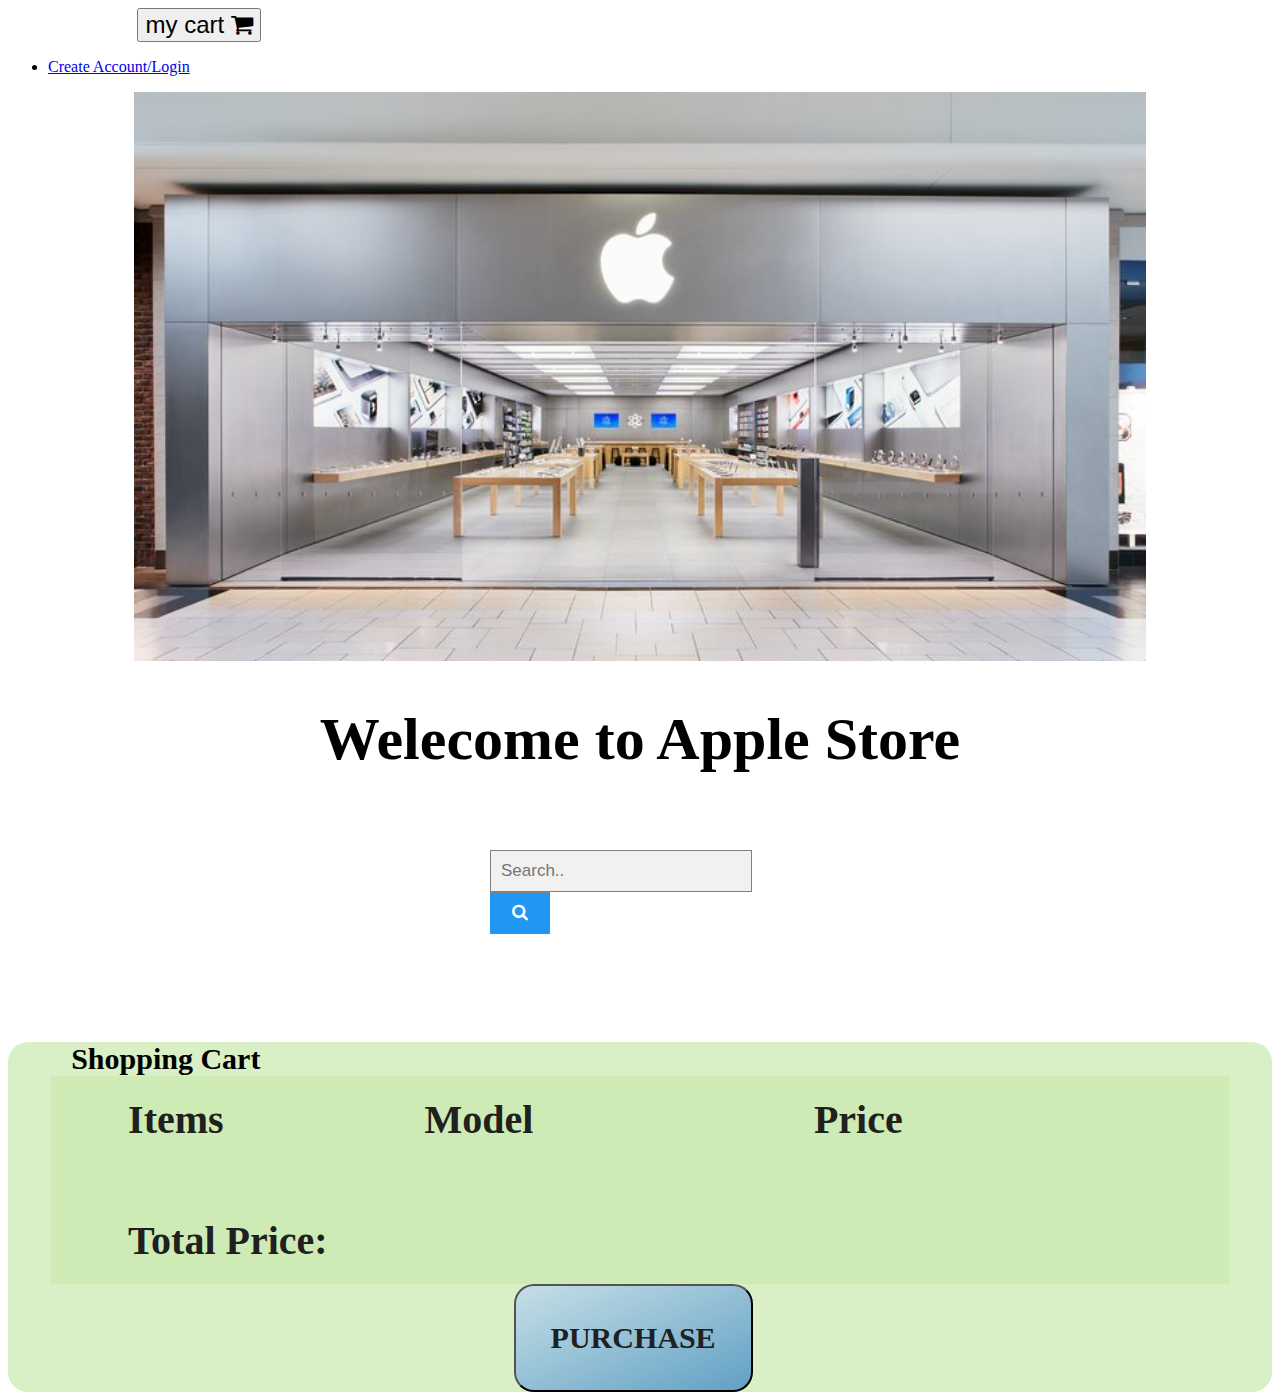
==== index.html @ f8a6e48e "edit" ====
<!DOCTYPE html>
<html lang="en">

<head>
    <meta charset="UTF-8">
    <meta http-equiv="X-UA-Compatible" content="IE=edge">
    <meta name="viewport" content="width=device-width, initial-scale=1.0">
    <title>Document</title>
    <link href="https://cdn.jsdelivr.net/npm/bootstrap@5.0.2/dist/css/bootstrap.min.css" rel="stylesheet" integrity="sha384-EVSTQN3/azprG1Anm3QDgpJLIm9Nao0Yz1ztcQTwFspd3yD65VohhpuuCOmLASjC" crossorigin="anonymous">
    <script src="https://cdn.jsdelivr.net/npm/bootstrap@5.0.2/dist/js/bootstrap.bundle.min.js" integrity="sha384-MrcW6ZMFYlzcLA8Nl+NtUVF0sA7MsXsP1UyJoMp4YLEuNSfAP+JcXn/tWtIaxVXM" crossorigin="anonymous"></script>
    <link href="https://cdn.jsdelivr.net/npm/bootstrap@5.1.2/dist/css/bootstrap.min.css" rel="stylesheet" integrity="sha384-uWxY/CJNBR+1zjPWmfnSnVxwRheevXITnMqoEIeG1LJrdI0GlVs/9cVSyPYXdcSF" crossorigin="anonymous">
    <link rel="stylesheet" href="https://cdnjs.cloudflare.com/ajax/libs/font-awesome/4.7.0/css/font-awesome.min.css">
    <link rel="stylesheet" href="style.css">

</head>

<body>
    <script src="main.js"></script>
    <nav class="navbar navbar-expand-lg navbar-light bg-light ">
        <div class="cart"> <button id="mycart" style="font-size:24px">my cart <i class="fa fa-shopping-cart"></i></button></div>
        <ul class="nav justify-content-end">
            <li class="nav-item">
                <a class="nav-link" href="sign up in.html">Create Account/Login</a>
            </li>
            <!-- <li class="nav-item">
                <a class="nav-link" href="Sign Up.html">Create an Account</a>
            </li> -->
        </ul>
    </nav>

    <div class="row">
        <div class="logo-content">
            <img class="logoimg " src="logo1.jpg">
            <h1 id=h1>Welecome to Apple Store</h1>
        </div>
    </div>

    <br><br>
    <form class="example" style="margin:auto;max-width:300px">
        <input class="input1" type="text" placeholder="Search.." name="search2">
        <button id='search-button' class="search-button" type="submit"><i class="fa fa-search"></i></button>
    </form>
    <br><br>
    <div class='containar'>
        <!-- <div class="productsF">
            <img class='phone' src="Ipad.png" alt=""> <br>
            <button id='ipad' class=btn>ipad</button>
        </div> -->
        <div id='grid-container'></div>
        <br><br>
        <!-- <div class="productsS">
            <img class='phone' src="Iphone.png" alt="iPhone product"><br>
            <button id='iphone' class=btn>iphone</button>
        </div>
        <div id='grid-container1'></div>
        <br><br>
        <div class="productsT">
            <img class='phone' src="watch.png" alt=""><br>
            <button id='watch' class=btn>Apple Watch</button>
        </div>
        <div id='grid-container2'></div> -->
        <br><br>
    </div>
    <div id='formCart' class="formCart">
        <label class='cartColumn'>Shopping Cart</label>
        <div id='carts' class='cart-items'>
            <label class='itemColumn'>Items</label>
            <label class='model'>Model</label>
            <label class='pricelColumn'>Price</label>
            <br><br>
        </div>
        <div class="cart-items">
            <label id="total" class='itemColumn'>Total Price: </label>
        </div>
        <button class="pur">PURCHASE</button>

    </div>

</body>

</html>
---- style.css ----
.row,
.containar {
    position: relative;
    text-align: center;
}

.logoimg {
    width: 60%;
}

#h1 {
    font-size: 30px;
}

.cart {
    position: relative;
    text-align: right;
    margin-right: 40%;
}

.btn,
.pur,
.allP1,
.cart1,
.remove1 {
    background: linear-gradient(to bottom right, #c6dfe6, #61a0c5);
    border-radius: 20px;
    cursor: pointer;
    font-size: 16px;
    font-family: 'Open Sans';
    font-weight: 600;
    color: #202020;
    padding: 15px;
    text-align: center;
}

.pur {
    margin-left: 40%;
}

.remove1 {
    background: rgb(219, 69, 69);
    color: white;
    width: 100px;
    margin-left: 10%;
}

#grid-container,
#grid-container1,
#grid-container2 {
    display: grid;
    grid-column-gap: 10px;
    grid-row-gap: 20px;
    grid-template-columns: auto auto;
    padding: 0px;
}

.cart-row {
    display: grid;
    grid-template-columns: auto;
    grid-template-rows: 300px;
    grid-column-gap: 10px;
    grid-row-gap: 20px;
}

.grid-item {
    background-color: rgb(255, 255, 255);
    border: 0;
    padding: 20px;
    font-size: 30px;
    text-align: center;
}

.formCart {
    background-color: rgba(203, 233, 175, 0.726);
    border-radius: 20px;
    font-family: 'Open Sans';
}

.cart-item {
    /* margin: auto; */
    width: 90%;
    height: 70%;
    display: flex;
    font-size: 17px;
    justify-content: space-between;
    align-items: center;
    background-color: rgba(203, 233, 175, 0.726);
    border: 0;
    /* padding: 5px; */
    text-align: center;
}

.cart-items {
    background-color: rgba(203, 233, 175, 0.726);
    border: 0;
    /* padding: 5px; */
    font-size: 20px;
    text-align: center;
    margin: auto;
    width: 90%;
    height: 50%;
    text-align: left;
}

.itemColumn {
    margin-left: 5%;
    font-size: 30px;
    font-weight: 900;
    color: #202020;
}

.model {
    margin-left: 10%;
    font-size: 30px;
    font-weight: 900;
    color: #202020;
}

.pricelColumn {
    margin-left: 16%;
    font-size: 30px;
    font-weight: 900;
    color: #202020;
}

.cartColumn {
    margin-left: 0%;
    font-size: 30px;
    font-weight: 700;
    color: black;
}

form.example input[type=text] {
    padding: 10px;
    font-size: 17px;
    border: 1px solid grey;
    float: left;
    width: 80%;
    background: #f1f1f1;
}

form.example button {
    float: left;
    width: 20%;
    padding: 10px;
    background: #2196F3;
    color: white;
    font-size: 17px;
    border: 1px solid grey;
    border-left: none;
    cursor: pointer;
}

form.example button:hover {
    background: #0b7dda;
}

form.example::after {
    content: "";
    clear: both;
    display: table;
}

@media screen and (min-width:800px) {
    #grid-container,
    #grid-container1,
    #grid-container2 {
        grid-template-columns: auto auto auto auto;
    }
    .logoimg {
        width: 80%;
    }
    #h1 {
        font-size: 60px;
    }
    .phone {
        width: 50%;
    }
    .cart {
        margin-right: 80%;
    }
    .btn,
    .pur {
        font-size: 30px;
        font-weight: 900;
        color: #202020;
        padding: 35px;
    }
    .cart-item {
        background-color: rgba(203, 233, 175, 0.726);
        margin: auto;
        width: 90%;
        height: 70%;
        display: flex;
        justify-content: space-between;
        align-items: center;
        font-size: 25px;
    }
    .cart-items {
        background-color: rgba(203, 233, 175, 0.726);
        border: 0;
        padding: 20px;
        font-size: 30px;
        text-align: center;
        margin: auto;
        width: 90%;
        height: 80%;
        text-align: left;
    }
    .row,
    .containar {
        position: relative;
        text-align: center;
    }
    .itemColumn {
        margin-left: 5%;
        font-size: 40px;
        font-weight: 900;
        color: #202020;
    }
    .model {
        margin-left: 17%;
        font-size: 40px;
        font-weight: 900;
        color: #202020;
    }
    .pricelColumn {
        margin-left: 24%;
        font-size: 40px;
        font-weight: 900;
        color: #202020;
    }
    .cartColumn {
        margin-left: 5%;
        font-size: 30px;
        font-weight: 700;
        color: black;
    }
    .remove1 {
        background: rgb(219, 69, 69);
        color: white;
        width: 200px;
    }
}


/* Medium devices (tablets, 768px and up) */


/*         
@media screen and (max-width: 300px) {
    #grid-container {
        grid-template-columns: auto auto;
    }
} */
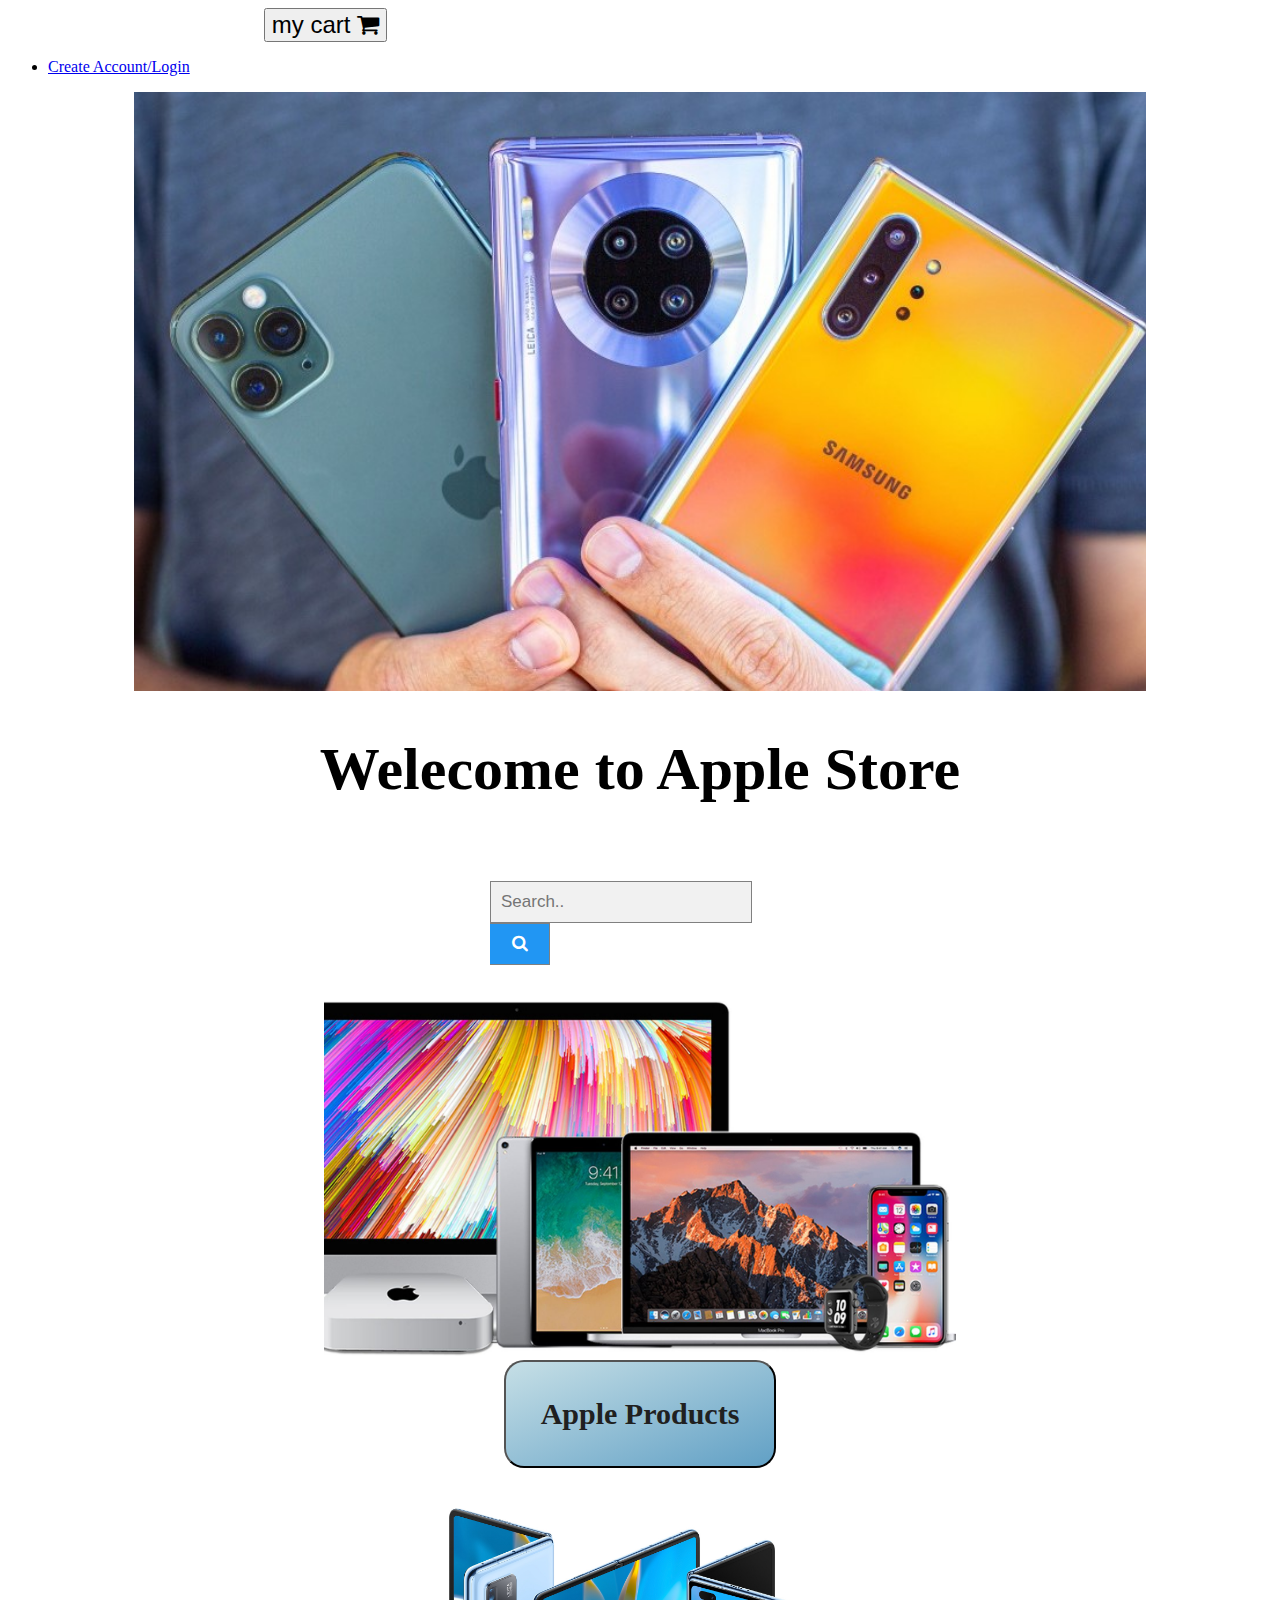
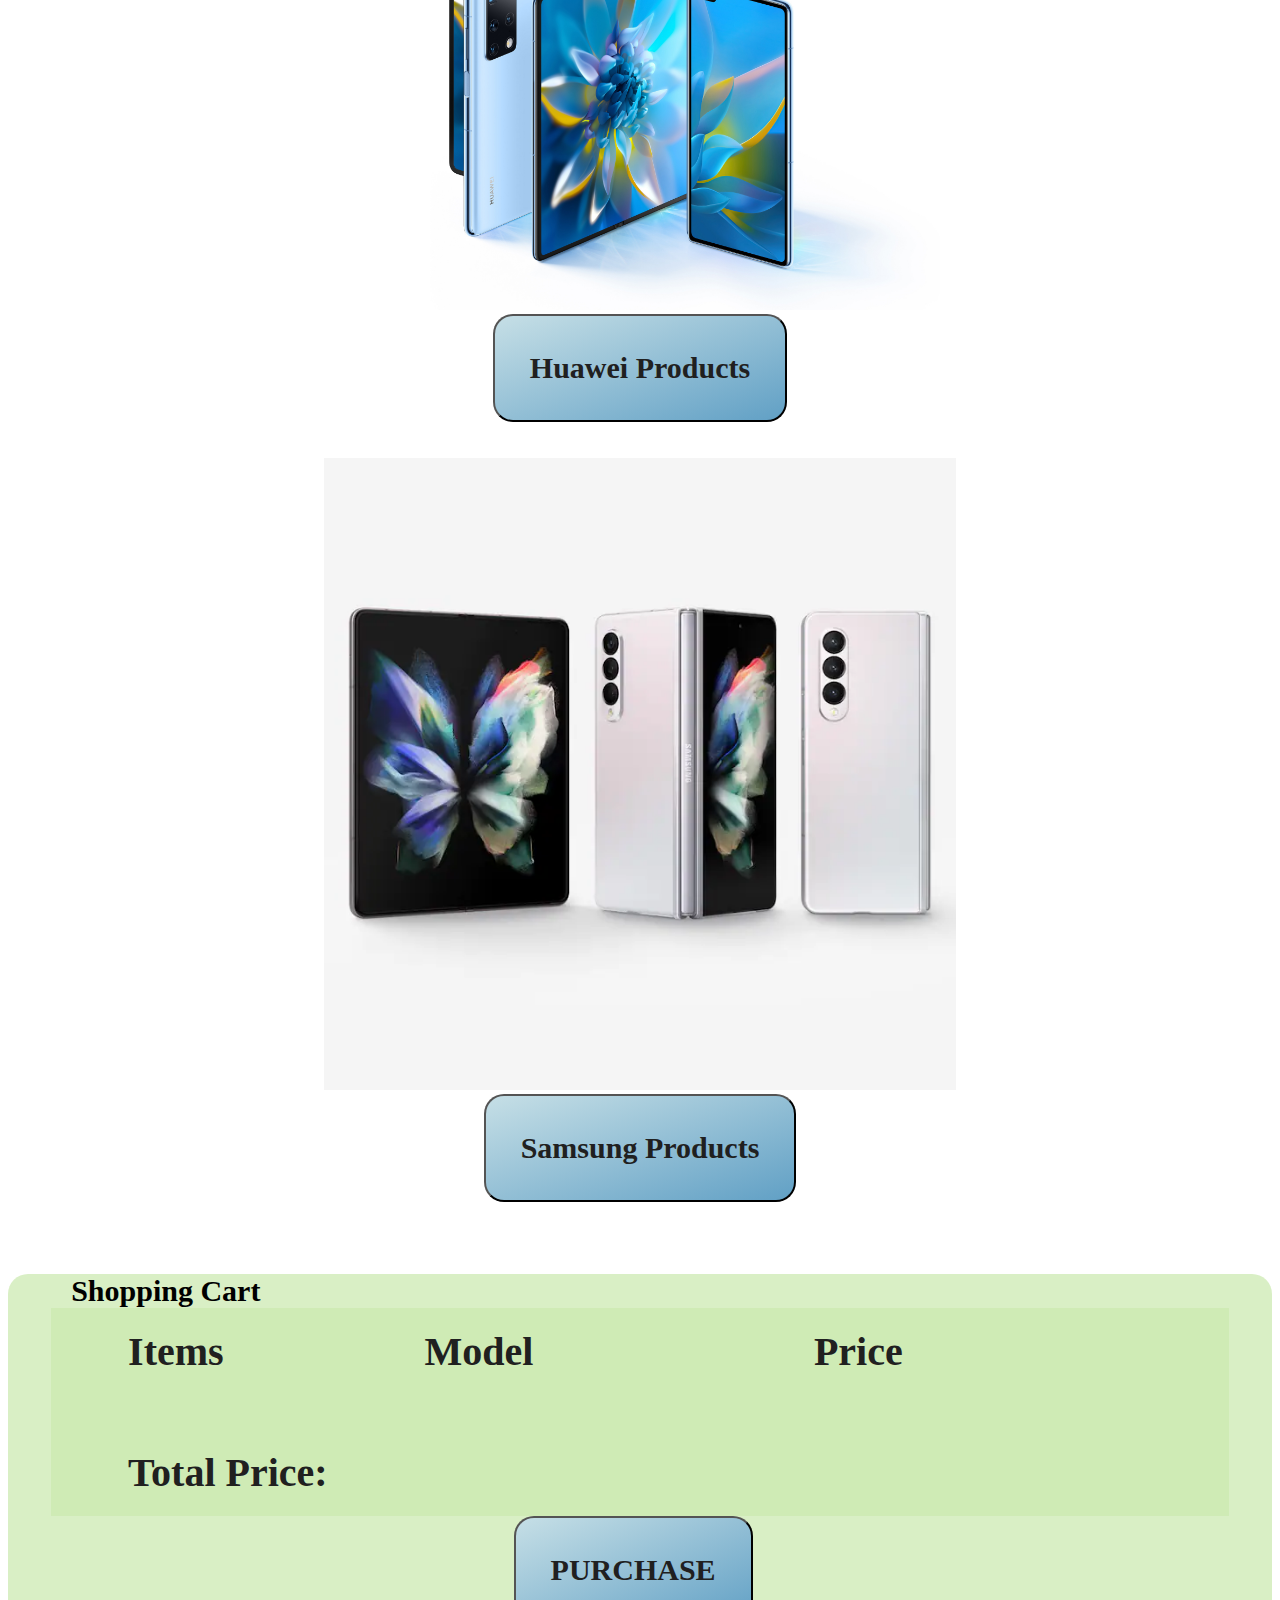
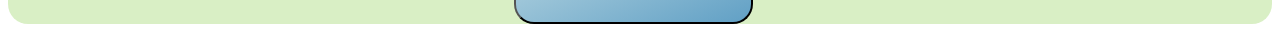
==== commit cfb1f670: "add more product" ====
--- a/index.html
+++ b/index.html
@@ -22,15 +22,12 @@
             <li class="nav-item">
                 <a class="nav-link" href="sign up in.html">Create Account/Login</a>
             </li>
-            <!-- <li class="nav-item">
-                <a class="nav-link" href="Sign Up.html">Create an Account</a>
-            </li> -->
         </ul>
     </nav>
 
     <div class="row">
         <div class="logo-content">
-            <img class="logoimg " src="logo1.jpg">
+            <img class="logoimg " src="products.jpg">
             <h1 id=h1>Welecome to Apple Store</h1>
         </div>
     </div>
@@ -42,23 +39,25 @@
     </form>
     <br><br>
     <div class='containar'>
-        <!-- <div class="productsF">
-            <img class='phone' src="Ipad.png" alt=""> <br>
-            <button id='ipad' class=btn>ipad</button>
-        </div> -->
-        <div id='grid-container'></div>
-        <br><br>
-        <!-- <div class="productsS">
-            <img class='phone' src="Iphone.png" alt="iPhone product"><br>
-            <button id='iphone' class=btn>iphone</button>
+        <div class="productsF">
+            <img class='phone' src="applep.jpg" alt=""> <br>
+            <button id='apple' class=btn>Apple Products</button>
         </div>
         <div id='grid-container1'></div>
         <br><br>
+        <div class="productsS">
+            <img class='phone' src="huawei.jpg" alt=""><br>
+            <button id='huawei' class=btn>Huawei Products</button>
+        </div>
+        <div id='grid-container2'></div>
+        <br><br>
         <div class="productsT">
-            <img class='phone' src="watch.png" alt=""><br>
-            <button id='watch' class=btn>Apple Watch</button>
+            <img class='phone' src="samsung.webp" alt=""><br>
+            <button id='samsung' class=btn>Samsung Products</button>
         </div>
-        <div id='grid-container2'></div> -->
+        <div id='grid-container3'></div>
+
+        <br><br>
         <br><br>
     </div>
     <div id='formCart' class="formCart">
@@ -76,6 +75,8 @@
 
     </div>
 
+
+
 </body>
 
 </html>--- a/style.css
+++ b/style.css
@@ -1,3 +1,12 @@
+/* .body {
+    background: url(./bc.jpg);
+    background-size: 100%;
+} */
+
+.phone {
+    width: 30%;
+}
+
 .row,
 .containar {
     position: relative;
@@ -15,7 +24,8 @@
 .cart {
     position: relative;
     text-align: right;
-    margin-right: 40%;
+    margin-right: 50%;
+    margin-left: 10%;
 }
 
 .btn,
@@ -45,7 +55,7 @@
     margin-left: 10%;
 }
 
-#grid-container,
+#grid-container3,
 #grid-container1,
 #grid-container2 {
     display: grid;
@@ -53,6 +63,14 @@
     grid-row-gap: 20px;
     grid-template-columns: auto auto;
     padding: 0px;
+}
+
+.img1 {
+    width: 100px;
+}
+
+.phone {
+    width: 50%;
 }
 
 .cart-row {
@@ -163,10 +181,10 @@
 }
 
 @media screen and (min-width:800px) {
-    #grid-container,
+    #grid-container3,
     #grid-container1,
     #grid-container2 {
-        grid-template-columns: auto auto auto auto;
+        grid-template-columns: auto auto auto;
     }
     .logoimg {
         width: 80%;
@@ -174,11 +192,22 @@
     #h1 {
         font-size: 60px;
     }
+    .grid-item {
+        background-color: rgb(255, 255, 255);
+        border: 0;
+        padding: 20px;
+        font-size: 30px;
+        text-align: center;
+    }
+    .img1 {
+        width: 250px;
+    }
     .phone {
         width: 50%;
     }
     .cart {
-        margin-right: 80%;
+        margin-right: 70%;
+        margin-left: 5%;
     }
     .btn,
     .pur {
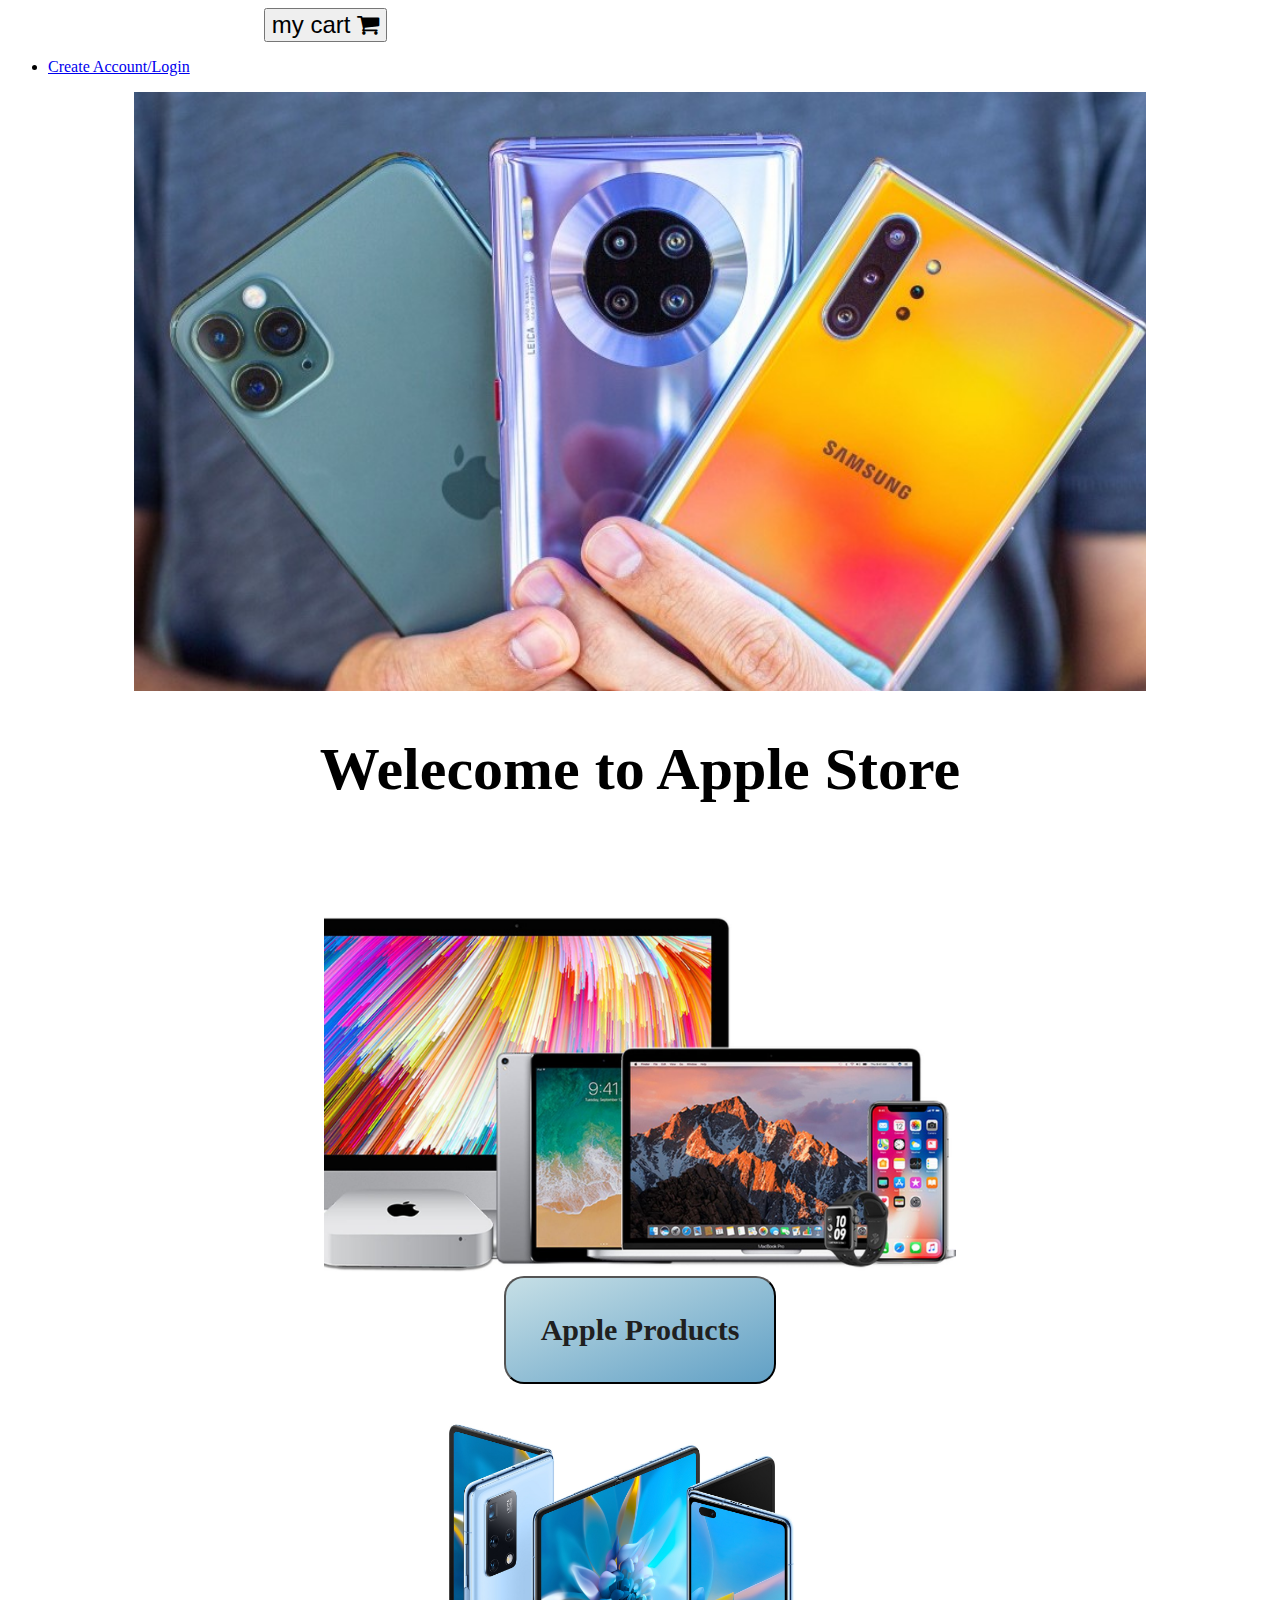
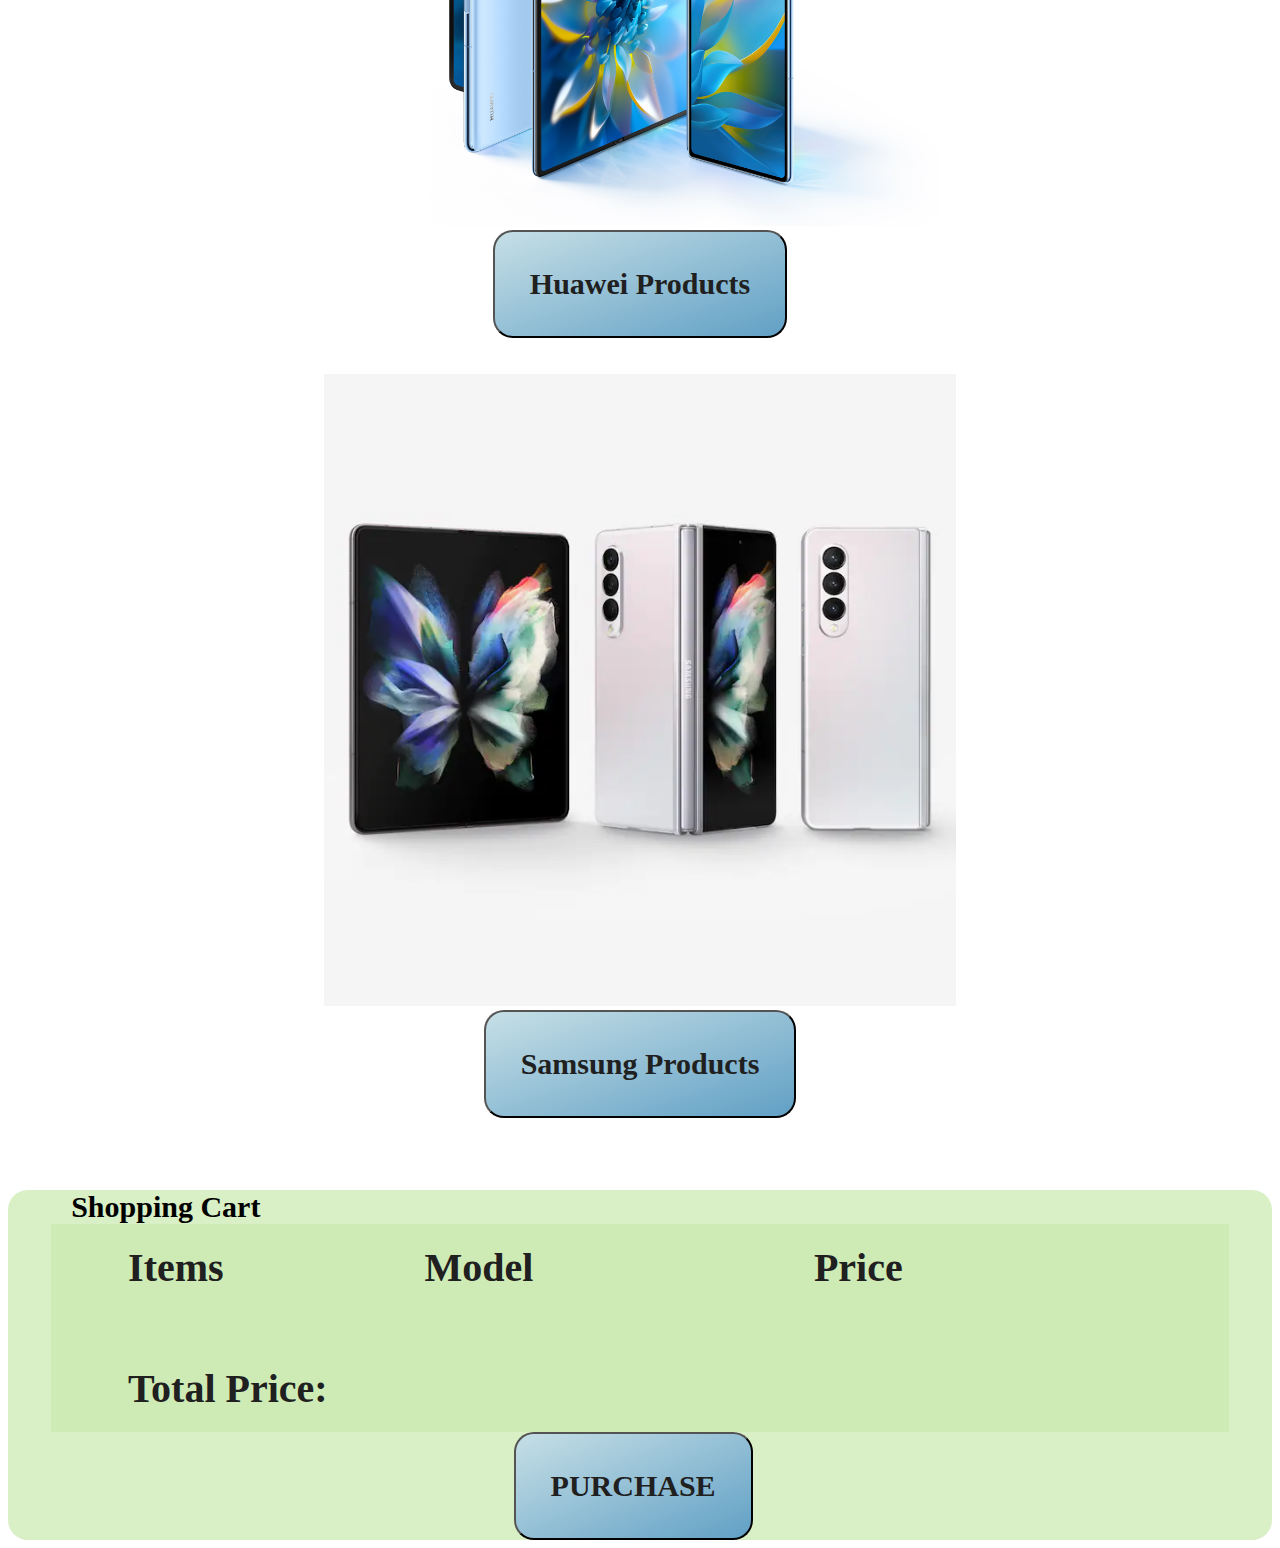
==== commit d01928cc: "project done" ====
--- a/index.html
+++ b/index.html
@@ -33,10 +33,10 @@
     </div>
 
     <br><br>
-    <form class="example" style="margin:auto;max-width:300px">
+    <!-- <form class="example" style="margin:auto;max-width:300px">
         <input class="input1" type="text" placeholder="Search.." name="search2">
         <button id='search-button' class="search-button" type="submit"><i class="fa fa-search"></i></button>
-    </form>
+    </form> -->
     <br><br>
     <div class='containar'>
         <div class="productsF">
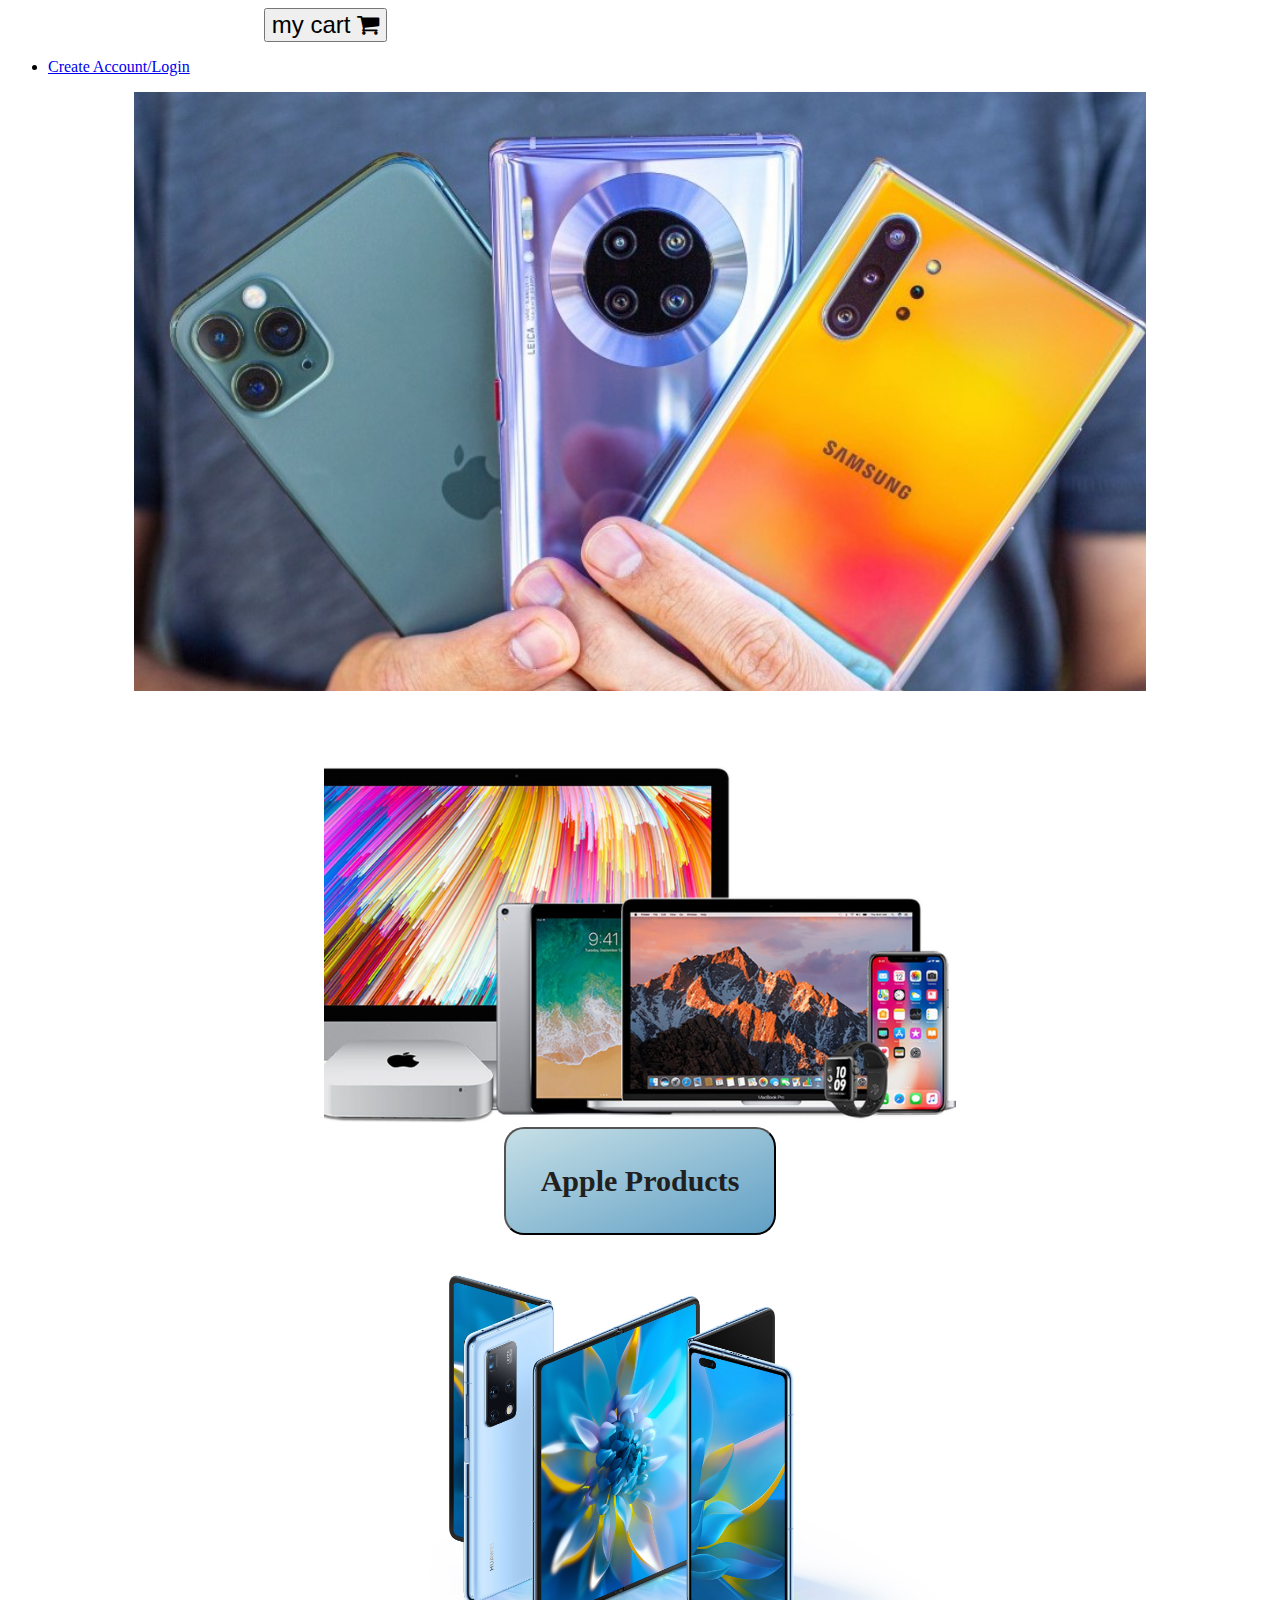
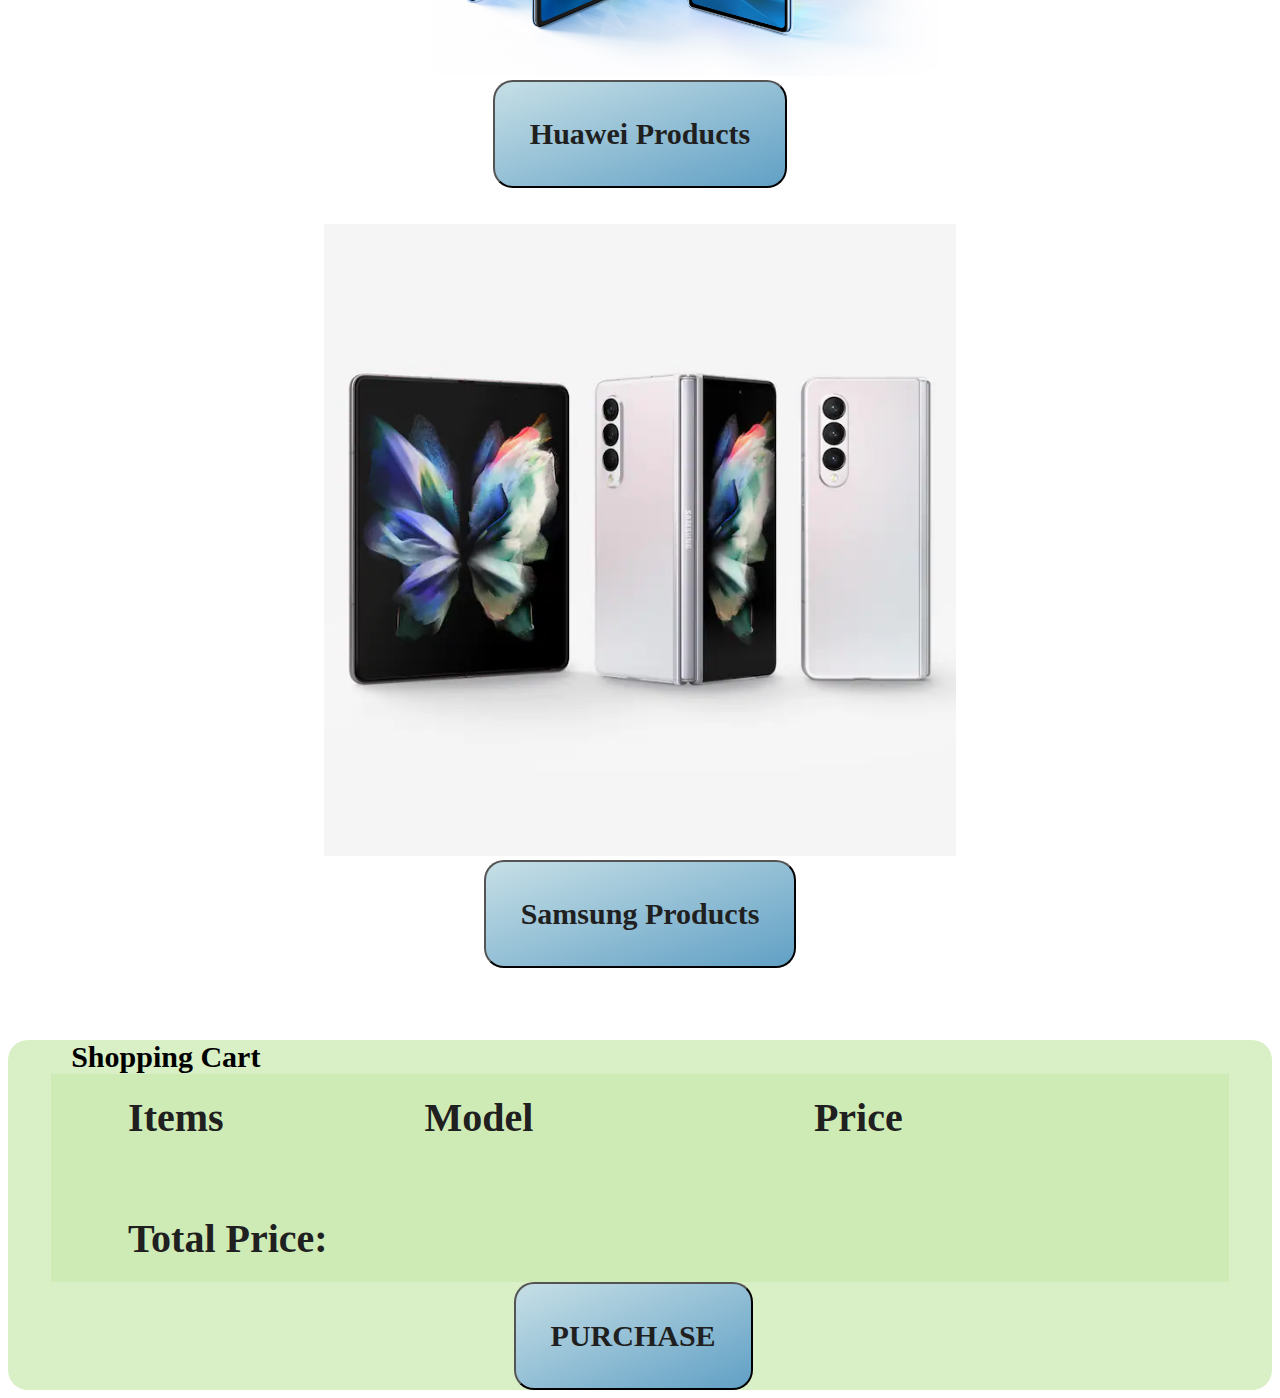
==== commit 4c23145c: "Update index.html" ====
--- a/index.html
+++ b/index.html
@@ -28,15 +28,12 @@
     <div class="row">
         <div class="logo-content">
             <img class="logoimg " src="products.jpg">
-            <h1 id=h1>Welecome to Apple Store</h1>
+            
         </div>
     </div>
 
     <br><br>
-    <!-- <form class="example" style="margin:auto;max-width:300px">
-        <input class="input1" type="text" placeholder="Search.." name="search2">
-        <button id='search-button' class="search-button" type="submit"><i class="fa fa-search"></i></button>
-    </form> -->
+   
     <br><br>
     <div class='containar'>
         <div class="productsF">
@@ -79,4 +76,4 @@
 
 </body>
 
-</html>+</html>
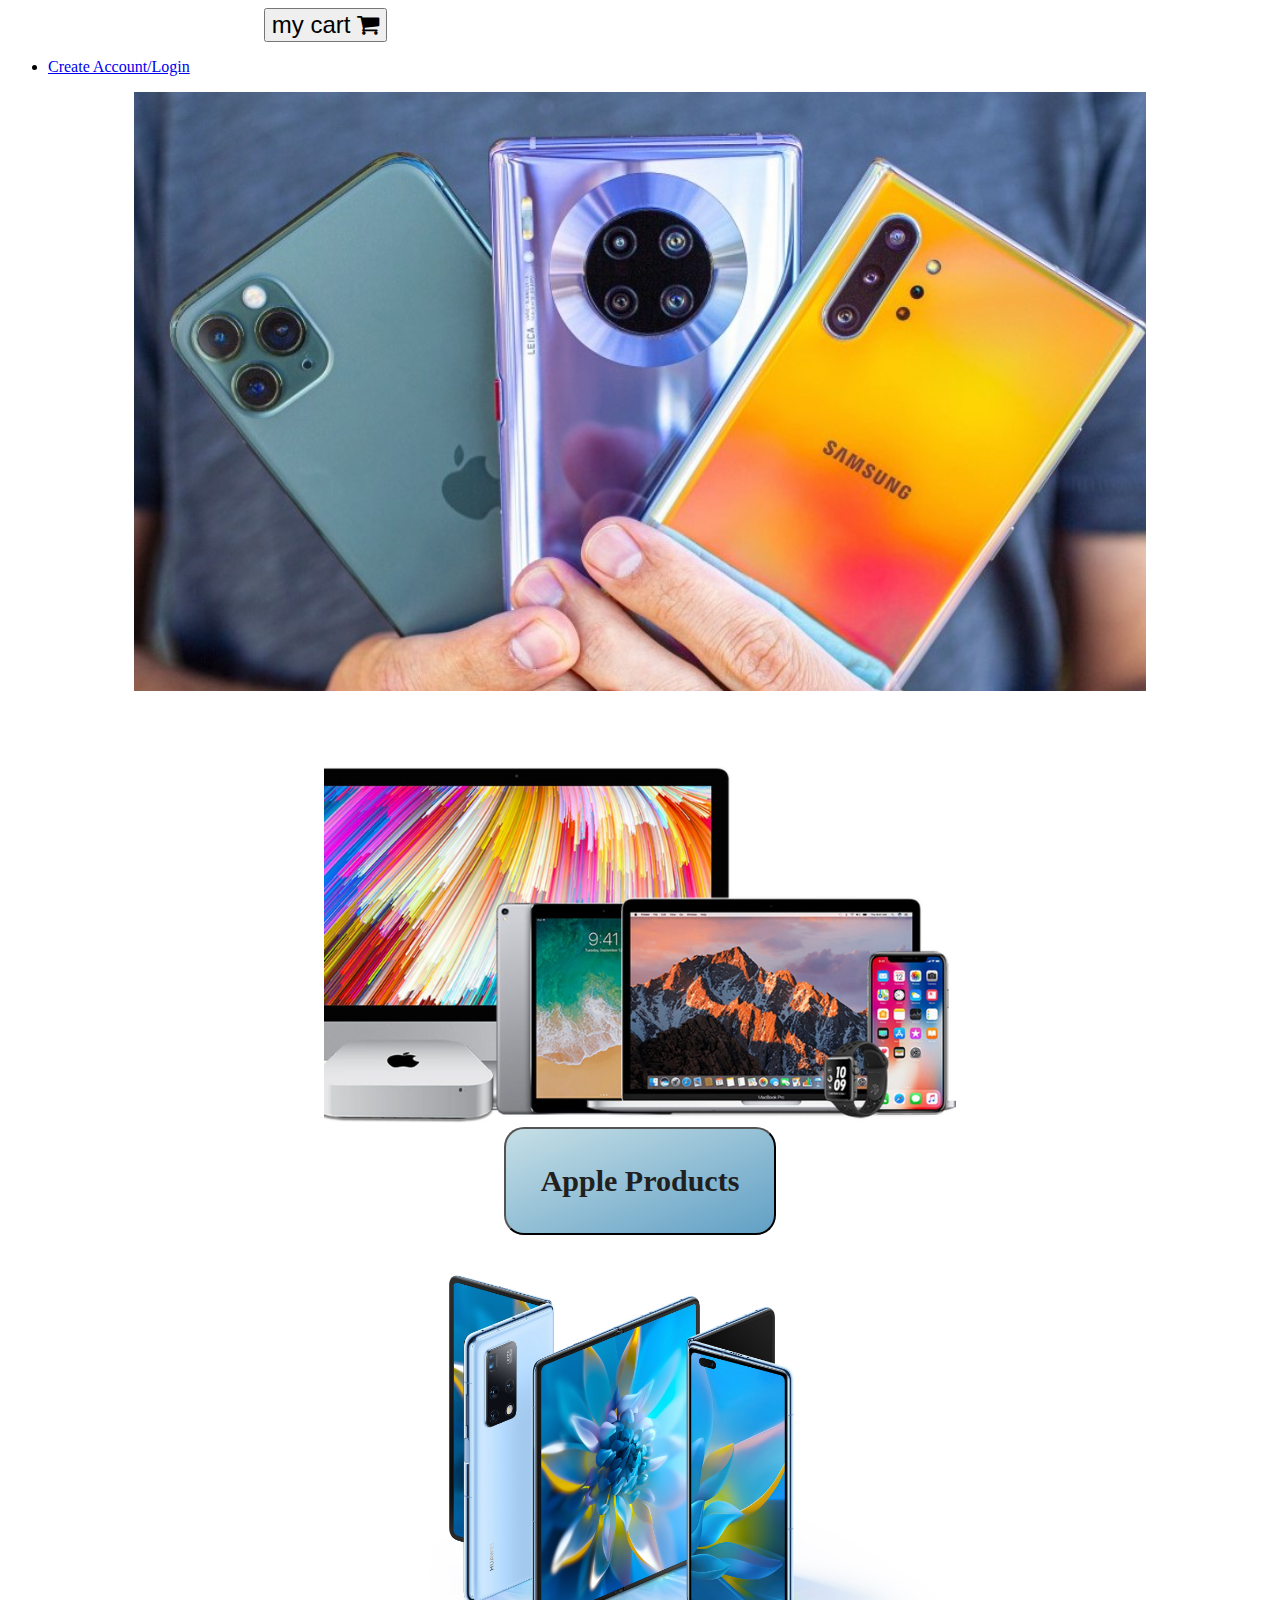
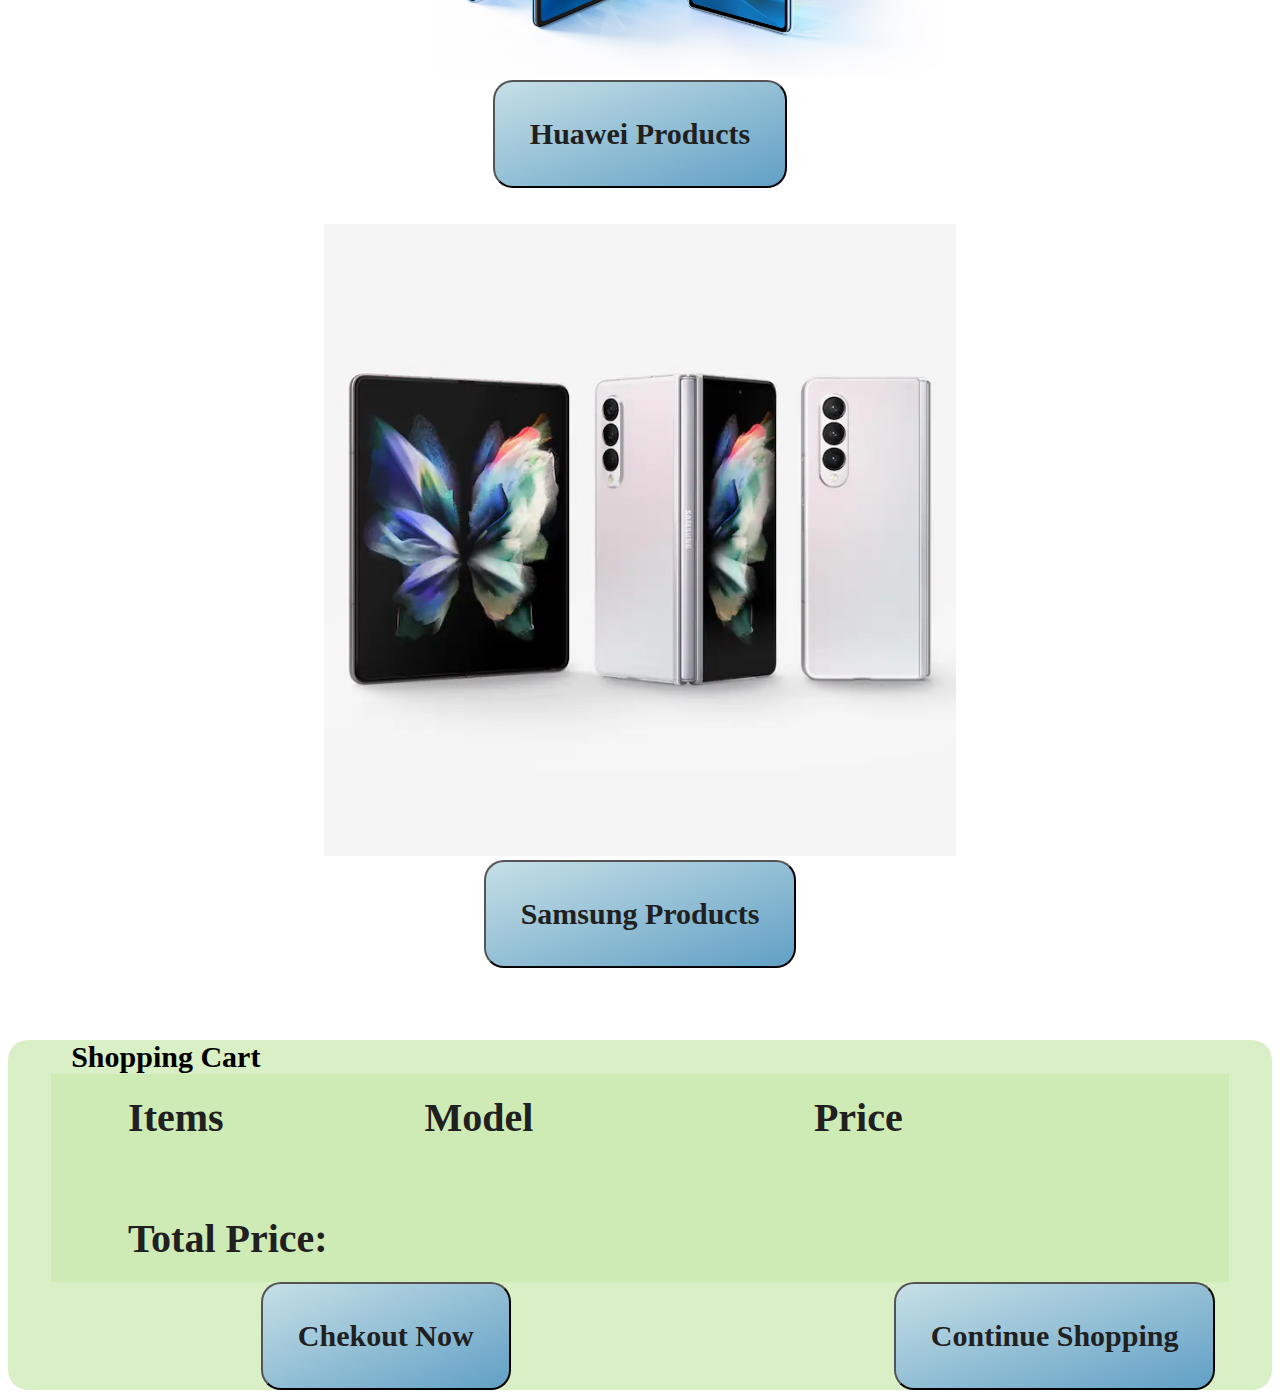
==== commit d1e19de0: "project done" ====
--- a/index.html
+++ b/index.html
@@ -28,34 +28,39 @@
     <div class="row">
         <div class="logo-content">
             <img class="logoimg " src="products.jpg">
-            
+
         </div>
     </div>
 
     <br><br>
-   
+    <!-- <form class="example" style="margin:auto;max-width:300px">
+        <input class="input1" type="text" placeholder="Search.." name="search2">
+        <button id='search-button' class="search-button" type="submit"><i class="fa fa-search"></i></button>
+    </form> -->
     <br><br>
     <div class='containar'>
-        <div class="productsF">
-            <img class='phone' src="applep.jpg" alt=""> <br>
-            <button id='apple' class=btn>Apple Products</button>
+        <div class="items ">
+            <div class="productsF">
+                <img class='phone' src="applep.jpg" alt=""> <br>
+                <button id='apple' class=btn>Apple Products</button>
+            </div>
+            <div id='grid-container1'></div>
+            <br><br>
+            <div class="productsS">
+                <img class='phone' src="huawei.jpg" alt=""><br>
+                <button id='huawei' class=btn>Huawei Products</button>
+            </div>
+            <div id='grid-container2'></div>
+            <br><br>
+            <div class="productsT">
+                <img class='phone' src="samsung.webp" alt=""><br>
+                <button id='samsung' class=btn>Samsung Products</button>
+            </div>
+            <div id='grid-container3'></div>
+
+            <br><br>
+            <br><br>
         </div>
-        <div id='grid-container1'></div>
-        <br><br>
-        <div class="productsS">
-            <img class='phone' src="huawei.jpg" alt=""><br>
-            <button id='huawei' class=btn>Huawei Products</button>
-        </div>
-        <div id='grid-container2'></div>
-        <br><br>
-        <div class="productsT">
-            <img class='phone' src="samsung.webp" alt=""><br>
-            <button id='samsung' class=btn>Samsung Products</button>
-        </div>
-        <div id='grid-container3'></div>
-
-        <br><br>
-        <br><br>
     </div>
     <div id='formCart' class="formCart">
         <label class='cartColumn'>Shopping Cart</label>
@@ -68,12 +73,34 @@
         <div class="cart-items">
             <label id="total" class='itemColumn'>Total Price: </label>
         </div>
-        <button class="pur">PURCHASE</button>
 
+        <button id='chekout' type="submit" class="pur">Chekout Now</button>
+        <button type="submit" id='continue' class="pur2">Continue Shopping</button>
+
+
+        <div class="info hidden-info">
+            <h3>Pelece enter your information Adress</h3>
+            <form action="/action_page.php">
+                <label for="fname"> Name</label>
+                <input type="text" id="fname" name="firstname" placeholder="Your name..">
+
+                <label for="lname">Phone number</label>
+                <input type="text" id="lname" name="lastname" placeholder="Your last name..">
+
+                <label for="country">City</label>
+                <select id="country" name="country">
+              <option value="australia">Riyadh</option>
+              <option value="canada">Dammam</option>
+              <option value="usa">Jaddah</option>
+            </select>
+
+                <input id='info' type="submit" value="Submit">
+            </form>
+        </div>
     </div>
 
 
 
 </body>
 
-</html>
+</html>--- a/style.css
+++ b/style.css
@@ -1,285 +1,322 @@
-/* .body {
+            /* .body {
     background: url(./bc.jpg);
     background-size: 100%;
 } */
-
-.phone {
-    width: 30%;
-}
-
-.row,
-.containar {
-    position: relative;
-    text-align: center;
-}
-
-.logoimg {
-    width: 60%;
-}
-
-#h1 {
-    font-size: 30px;
-}
-
-.cart {
-    position: relative;
-    text-align: right;
-    margin-right: 50%;
-    margin-left: 10%;
-}
-
-.btn,
-.pur,
-.allP1,
-.cart1,
-.remove1 {
-    background: linear-gradient(to bottom right, #c6dfe6, #61a0c5);
-    border-radius: 20px;
-    cursor: pointer;
-    font-size: 16px;
-    font-family: 'Open Sans';
-    font-weight: 600;
-    color: #202020;
-    padding: 15px;
-    text-align: center;
-}
-
-.pur {
-    margin-left: 40%;
-}
-
-.remove1 {
-    background: rgb(219, 69, 69);
-    color: white;
-    width: 100px;
-    margin-left: 10%;
-}
-
-#grid-container3,
-#grid-container1,
-#grid-container2 {
-    display: grid;
-    grid-column-gap: 10px;
-    grid-row-gap: 20px;
-    grid-template-columns: auto auto;
-    padding: 0px;
-}
-
-.img1 {
-    width: 100px;
-}
-
-.phone {
-    width: 50%;
-}
-
-.cart-row {
-    display: grid;
-    grid-template-columns: auto;
-    grid-template-rows: 300px;
-    grid-column-gap: 10px;
-    grid-row-gap: 20px;
-}
-
-.grid-item {
-    background-color: rgb(255, 255, 255);
-    border: 0;
-    padding: 20px;
-    font-size: 30px;
-    text-align: center;
-}
-
-.formCart {
-    background-color: rgba(203, 233, 175, 0.726);
-    border-radius: 20px;
-    font-family: 'Open Sans';
-}
-
-.cart-item {
-    /* margin: auto; */
-    width: 90%;
-    height: 70%;
-    display: flex;
-    font-size: 17px;
-    justify-content: space-between;
-    align-items: center;
-    background-color: rgba(203, 233, 175, 0.726);
-    border: 0;
-    /* padding: 5px; */
-    text-align: center;
-}
-
-.cart-items {
-    background-color: rgba(203, 233, 175, 0.726);
-    border: 0;
-    /* padding: 5px; */
-    font-size: 20px;
-    text-align: center;
-    margin: auto;
-    width: 90%;
-    height: 50%;
-    text-align: left;
-}
-
-.itemColumn {
-    margin-left: 5%;
-    font-size: 30px;
-    font-weight: 900;
-    color: #202020;
-}
-
-.model {
-    margin-left: 10%;
-    font-size: 30px;
-    font-weight: 900;
-    color: #202020;
-}
-
-.pricelColumn {
-    margin-left: 16%;
-    font-size: 30px;
-    font-weight: 900;
-    color: #202020;
-}
-
-.cartColumn {
-    margin-left: 0%;
-    font-size: 30px;
-    font-weight: 700;
-    color: black;
-}
-
-form.example input[type=text] {
-    padding: 10px;
-    font-size: 17px;
-    border: 1px solid grey;
-    float: left;
-    width: 80%;
-    background: #f1f1f1;
-}
-
-form.example button {
-    float: left;
-    width: 20%;
-    padding: 10px;
-    background: #2196F3;
-    color: white;
-    font-size: 17px;
-    border: 1px solid grey;
-    border-left: none;
-    cursor: pointer;
-}
-
-form.example button:hover {
-    background: #0b7dda;
-}
-
-form.example::after {
-    content: "";
-    clear: both;
-    display: table;
-}
-
-@media screen and (min-width:800px) {
-    #grid-container3,
-    #grid-container1,
-    #grid-container2 {
-        grid-template-columns: auto auto auto;
-    }
-    .logoimg {
-        width: 80%;
-    }
-    #h1 {
-        font-size: 60px;
-    }
-    .grid-item {
-        background-color: rgb(255, 255, 255);
-        border: 0;
-        padding: 20px;
-        font-size: 30px;
-        text-align: center;
-    }
-    .img1 {
-        width: 250px;
-    }
-    .phone {
-        width: 50%;
-    }
-    .cart {
-        margin-right: 70%;
-        margin-left: 5%;
-    }
-    .btn,
-    .pur {
-        font-size: 30px;
-        font-weight: 900;
-        color: #202020;
-        padding: 35px;
-    }
-    .cart-item {
-        background-color: rgba(203, 233, 175, 0.726);
-        margin: auto;
-        width: 90%;
-        height: 70%;
-        display: flex;
-        justify-content: space-between;
-        align-items: center;
-        font-size: 25px;
-    }
-    .cart-items {
-        background-color: rgba(203, 233, 175, 0.726);
-        border: 0;
-        padding: 20px;
-        font-size: 30px;
-        text-align: center;
-        margin: auto;
-        width: 90%;
-        height: 80%;
-        text-align: left;
-    }
-    .row,
-    .containar {
-        position: relative;
-        text-align: center;
-    }
-    .itemColumn {
-        margin-left: 5%;
-        font-size: 40px;
-        font-weight: 900;
-        color: #202020;
-    }
-    .model {
-        margin-left: 17%;
-        font-size: 40px;
-        font-weight: 900;
-        color: #202020;
-    }
-    .pricelColumn {
-        margin-left: 24%;
-        font-size: 40px;
-        font-weight: 900;
-        color: #202020;
-    }
-    .cartColumn {
-        margin-left: 5%;
-        font-size: 30px;
-        font-weight: 700;
-        color: black;
-    }
-    .remove1 {
-        background: rgb(219, 69, 69);
-        color: white;
-        width: 200px;
-    }
-}
-
-
-/* Medium devices (tablets, 768px and up) */
-
-
-/*         
-@media screen and (max-width: 300px) {
-    #grid-container {
-        grid-template-columns: auto auto;
-    }
-} */+        
+        .phone {
+            width: 30%;
+        }
+        
+        .row,
+        .containar {
+            position: relative;
+            text-align: center;
+        }
+        
+        .logoimg {
+            width: 60%;
+        }
+        
+        #h1 {
+            font-size: 30px;
+        }
+        
+        .cart {
+            position: relative;
+            text-align: right;
+            margin-right: 50%;
+            margin-left: 10%;
+        }
+        
+        .btn,
+        .pur,
+        .pur2,
+        .allP1,
+        .cart1,
+        .remove1 {
+            background: linear-gradient(to bottom right, #c6dfe6, #61a0c5);
+            border-radius: 20px;
+            cursor: pointer;
+            font-size: 16px;
+            font-family: 'Open Sans';
+            font-weight: 600;
+            color: #202020;
+            padding: 15px;
+            text-align: center;
+        }
+        
+        .pur {
+            margin-left: 20%;
+        }
+        
+        .pur2 {
+            margin-left: 10%;
+        }
+        
+        .remove1 {
+            background: rgb(219, 69, 69);
+            color: white;
+            width: 100px;
+            margin-left: 10%;
+        }
+        
+        #grid-container3,
+        #grid-container1,
+        #grid-container2 {
+            display: grid;
+            grid-column-gap: 10px;
+            grid-row-gap: 20px;
+            grid-template-columns: auto auto;
+            padding: 0px;
+        }
+        
+        .img1 {
+            width: 100px;
+        }
+        
+        .phone {
+            width: 50%;
+        }
+        
+        .cart-row {
+            display: grid;
+            grid-template-columns: auto;
+            grid-template-rows: 300px;
+            grid-column-gap: 10px;
+            grid-row-gap: 20px;
+        }
+        
+        .grid-item {
+            background-color: rgb(255, 255, 255);
+            border: 0;
+            padding: 20px;
+            font-size: 30px;
+            text-align: center;
+        }
+        
+        .formCart {
+            background-color: rgba(203, 233, 175, 0.726);
+            border-radius: 20px;
+            font-family: 'Open Sans';
+        }
+        
+        .cart-item {
+            /* margin: auto; */
+            width: 90%;
+            height: 70%;
+            display: flex;
+            font-size: 17px;
+            justify-content: space-between;
+            align-items: center;
+            background-color: rgba(203, 233, 175, 0.726);
+            border: 0;
+            /* padding: 5px; */
+            text-align: center;
+        }
+        
+        .cart-items {
+            background-color: rgba(203, 233, 175, 0.726);
+            border: 0;
+            /* padding: 5px; */
+            font-size: 20px;
+            text-align: center;
+            margin: auto;
+            width: 90%;
+            height: 50%;
+            text-align: left;
+        }
+        
+        .itemColumn {
+            margin-left: 5%;
+            font-size: 30px;
+            font-weight: 900;
+            color: #202020;
+        }
+        
+        .model {
+            margin-left: 10%;
+            font-size: 30px;
+            font-weight: 900;
+            color: #202020;
+        }
+        
+        .pricelColumn {
+            margin-left: 16%;
+            font-size: 30px;
+            font-weight: 900;
+            color: #202020;
+        }
+        
+        .cartColumn {
+            margin-left: 0%;
+            font-size: 30px;
+            font-weight: 700;
+            color: black;
+        }
+        
+        form.example input[type=text] {
+            padding: 10px;
+            font-size: 17px;
+            border: 1px solid grey;
+            float: left;
+            width: 80%;
+            background: #f1f1f1;
+        }
+        
+        form.example button {
+            float: left;
+            width: 20%;
+            padding: 10px;
+            background: #2196F3;
+            color: white;
+            font-size: 17px;
+            border: 1px solid grey;
+            border-left: none;
+            cursor: pointer;
+        }
+        
+        form.example button:hover {
+            background: #0b7dda;
+        }
+        
+        form.example::after {
+            content: "";
+            clear: both;
+            display: table;
+        }
+        
+        input[type=text],
+        select {
+            width: 100%;
+            padding: 12px 20px;
+            margin: 8px 0;
+            display: inline-block;
+            border: 1px solid #ccc;
+            border-radius: 4px;
+            box-sizing: border-box;
+        }
+        
+        input[type=submit] {
+            width: 100%;
+            background-color: #4CAF50;
+            color: white;
+            padding: 14px 20px;
+            margin: 8px 0;
+            border: none;
+            border-radius: 4px;
+            cursor: pointer;
+        }
+        
+        input[type=submit]:hover {
+            background-color: #45a049;
+        }
+        
+        .info {
+            border-radius: 5px;
+            background-color: #f2f2f2;
+            padding: 20px;
+        }
+        
+        .hidden-items,
+        .hidden-info {
+            display: none;
+        }
+        
+        @media screen and (min-width:800px) {
+            #grid-container3,
+            #grid-container1,
+            #grid-container2 {
+                grid-template-columns: auto auto auto;
+            }
+            .logoimg {
+                width: 80%;
+            }
+            #h1 {
+                font-size: 60px;
+            }
+            .grid-item {
+                background-color: rgb(255, 255, 255);
+                border: 0;
+                padding: 20px;
+                font-size: 30px;
+                text-align: center;
+            }
+            .img1 {
+                width: 250px;
+            }
+            .phone {
+                width: 50%;
+            }
+            .cart {
+                margin-right: 70%;
+                margin-left: 5%;
+            }
+            .btn,
+            .pur,
+            .pur2 {
+                font-size: 30px;
+                font-weight: 900;
+                color: #202020;
+                padding: 35px;
+            }
+            .pur {
+                margin-left: 20%;
+            }
+            .pur2 {
+                margin-left: 30%;
+            }
+            .cart-item {
+                background-color: rgba(203, 233, 175, 0.726);
+                margin: auto;
+                width: 90%;
+                height: 70%;
+                display: flex;
+                justify-content: space-between;
+                align-items: center;
+                font-size: 25px;
+            }
+            .cart-items {
+                background-color: rgba(203, 233, 175, 0.726);
+                border: 0;
+                padding: 20px;
+                font-size: 30px;
+                text-align: center;
+                margin: auto;
+                width: 90%;
+                height: 80%;
+                text-align: left;
+            }
+            .row,
+            .containar {
+                position: relative;
+                text-align: center;
+            }
+            .itemColumn {
+                margin-left: 5%;
+                font-size: 40px;
+                font-weight: 900;
+                color: #202020;
+            }
+            .model {
+                margin-left: 17%;
+                font-size: 40px;
+                font-weight: 900;
+                color: #202020;
+            }
+            .pricelColumn {
+                margin-left: 24%;
+                font-size: 40px;
+                font-weight: 900;
+                color: #202020;
+            }
+            .cartColumn {
+                margin-left: 5%;
+                font-size: 30px;
+                font-weight: 700;
+                color: black;
+            }
+            .remove1 {
+                background: rgb(219, 69, 69);
+                color: white;
+                width: 200px;
+            }